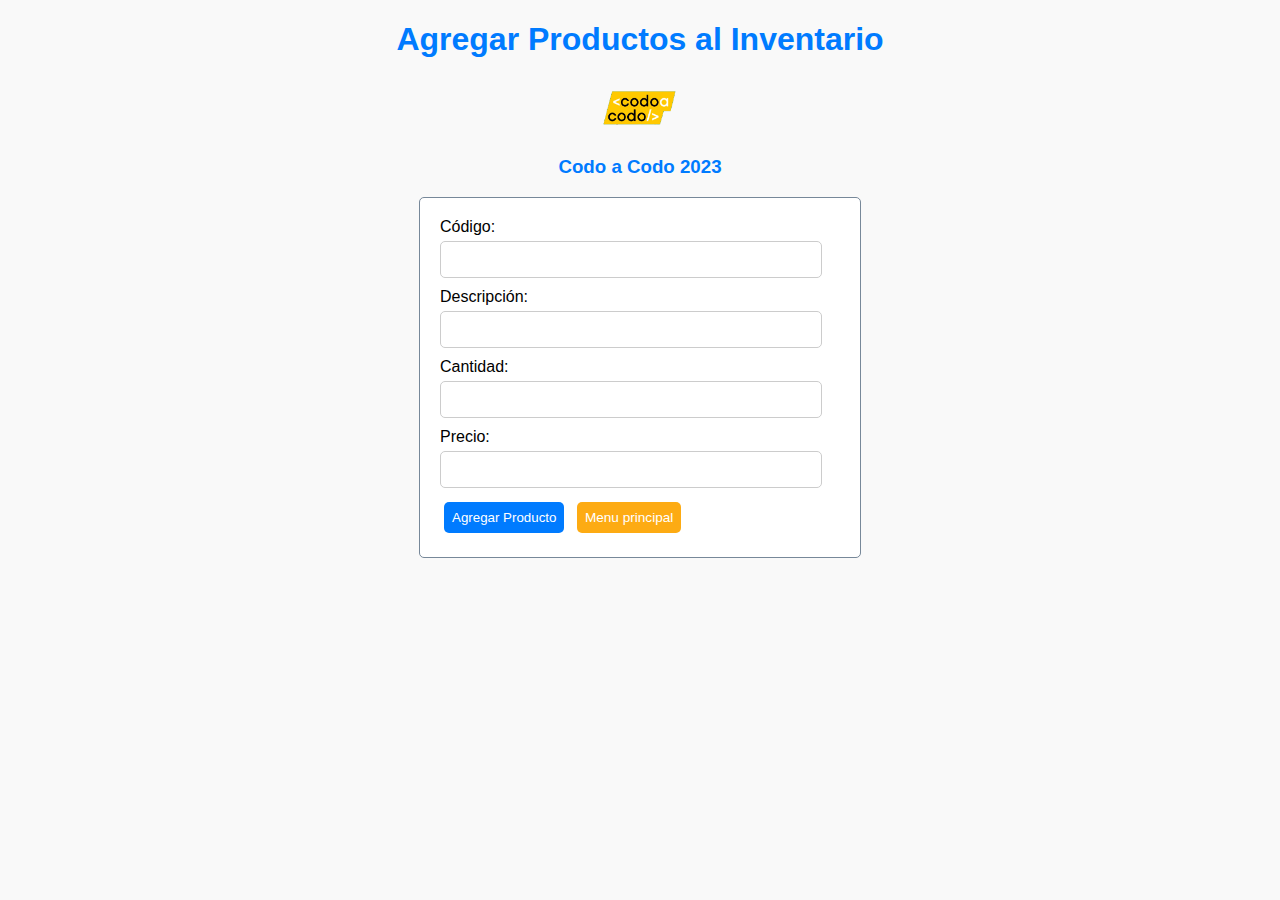
==== altas.html @ e5553748 "Add files via upload" ====
<!DOCTYPE html>
<html lang="en">

<head>
    <meta charset="UTF-8">
    <meta http-equiv="X-UA-Compatible" content="IE=edge">
    <meta name="viewport" content="width=device-width, initial-scale=1.0">
    <title>Agregar producto</title>
    <link rel="stylesheet" href="css/estilos.css">
</head>

<body>
    <h1>Agregar Productos al Inventario</h1>
    <div class="img"><img src="img/logo_codo.png" alt="codoacodo" width="100px"></div>
    <h3>Codo a Codo 2023</h3>
    <form id="formulario">
        <label for="codigo">Código:</label>
        <input type="text" id="codigo" name="codigo" required><br>

        <label for="descripcion">Descripción:</label>
        <input type="text" id="descripcion" name="descripcion" required><br>

        <label for="cantidad">Cantidad:</label>
        <input type="number" id="cantidad" name="cantidad" required><br>

        <label for="precio">Precio:</label>
        <input type="number" step="0.01" id="precio" name="precio" required><br>

        <button type="submit">Agregar Producto</button>
        <a href="index.html">Menu principal</a>
    </form>

    <script>
        //const URL = "http://127.0.0.1:5000/"
        const URL = "https://cesaraponte.pythonanywhere.com/"
        // Capturamos el evento de envío del formulario
        document.getElementById('formulario').addEventListener('submit', function (event) {
            event.preventDefault(); // Evitamos que se envie el form por ahora

            // Obtenemos los valores del formulario
            var codigo = document.getElementById('codigo').value;
            var descripcion = document.getElementById('descripcion').value;
            var cantidad = document.getElementById('cantidad').value;
            var precio = document.getElementById('precio').value;

            // Creamos un objeto con los datos del producto
            var producto = {
                codigo: codigo,
                descripcion: descripcion,
                cantidad: cantidad,
                precio: precio
            };
            console.log(producto)
            // Realizamos la solicitud POST al servidor
            fetch(URL + 'productos', {
                method: 'POST',
                headers: {
                    'Content-Type': 'application/json'
                },
                body: JSON.stringify(producto)
            })
                .then(function (response) {
                    // Código para manejar la respuesta
                    if (response.ok) {
                        return response.json(); // Parseamos la respuesta JSON
                    } else {
                        // Si hubo un error, lanzar explícitamente una excepción
                        // para ser "catcheada" más adelante
                        throw new Error('Error al agregar el producto.');
                    }
                })
                .then(function (data) {
                    alert('Producto agregado correctamente.');
                    //Limpiamos el formulario.
                    document.getElementById('codigo').value = "";
                    document.getElementById('descripcion').value = "";
                    document.getElementById('cantidad').value = "";
                    document.getElementById('precio').value = "";
                })
                .catch(function (error) {
                    // Código para manejar errores
                    alert('Error al agregar el producto.');
                });
        })
    </script>
</body>

</html>
---- css/estilos.css ----
/* Estilos para todo el proyecto */
body {
    font-family: Arial, sans-serif;
    background-color: #f9f9f9;
}

.contenedor-centrado {
    display:flex;
    width: 100%;
    justify-content: center;
}

.contenedor-total {
    display:flex;
    width: 100%;
    justify-content: center;
    background-color: cadetblue;
}

p {
    font-family: 'Times New Roman', Times, serif;
    background-color: #f9f9f9;
    max-width: 400px;
    margin: 0 auto;
    padding: 20px;
}

h1, h2, h3, h4, h5, h6 {
    text-align: center;
    color: #007bff;
}

.img {
    display:flex;
    width: 100%;
    justify-content: center;
}

form {
    max-width: 400px;
    margin: 0 auto;
    padding: 20px;
    background-color: white;
    border: 1px solid lightslategray;
    border-radius: 5px;
}

table {
    max-width: 90%;
    margin: 0 auto;
    padding: 20px;
    background-color: white;
    border: 1px solid lightslategray;
    border-radius: 5px;
}

label {
    display: block;
    margin-bottom: 5px;
}

input[type="text"],
input[type="number"],
textarea {
    width: 90%;
    padding: 10px;
    margin-bottom: 10px;
    border: 1px solid #cccccc;
    border-radius: 5px;
}

input[type="submit"] {
    padding: 10px;
    background-color: #007bff;
    color: #ffffff;
    border: none;
    border-radius: 5px;
    cursor: pointer;
}

input[type="submit"]:hover {
    background-color: #0056b3;
}

button {
    padding: 8px;
    margin:4px;
    background-color: #007bff;
    color: #ffffff;
    border: none;
    border-radius: 5px;
    cursor: pointer;
}

button:hover {
    background-color: #0056b3;
}

a {
    padding: 8px;
    margin:4px;
    background-color: #fdab13;
    color: #ffffff;
    border: none;
    border-radius: 5px;
    cursor: pointer;
    text-decoration: none;
    font-size: 85%;
}

a:hover {
    background-color: #cd7b00;
}
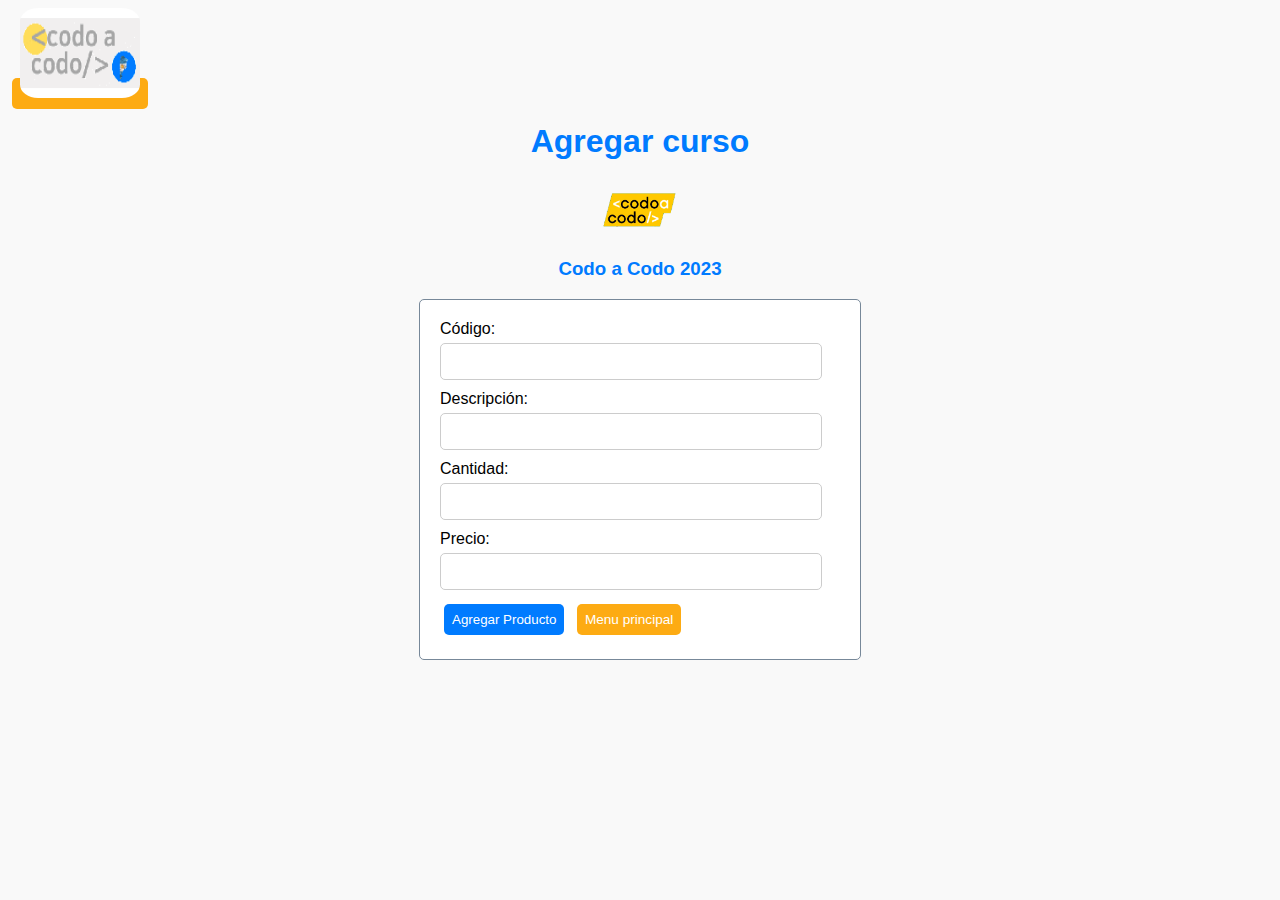
==== commit 65634b87: "Add files via upload" ====
--- a/altas.html
+++ b/altas.html
@@ -5,12 +5,17 @@
     <meta charset="UTF-8">
     <meta http-equiv="X-UA-Compatible" content="IE=edge">
     <meta name="viewport" content="width=device-width, initial-scale=1.0">
-    <title>Agregar producto</title>
+    <title>Agregar curso</title>
     <link rel="stylesheet" href="css/estilos.css">
 </head>
 
 <body>
-    <h1>Agregar Productos al Inventario</h1>
+    <div class="header">
+        <div class="logo">
+          <a href="../index.html"><img src="img/logo.png" class="logi" alt="Logo"></a>
+        </div>
+        <h1>Agregar curso</h1>
+    </div>    
     <div class="img"><img src="img/logo_codo.png" alt="codoacodo" width="100px"></div>
     <h3>Codo a Codo 2023</h3>
     <form id="formulario">
--- a/css/estilos.css
+++ b/css/estilos.css
@@ -3,12 +3,22 @@
     font-family: Arial, sans-serif;
     background-color: #f9f9f9;
 }
-
+.subtit {
+    color: #fdab13;
+    font-size: 30px;
+    background-color:#F1EFEF;
+    border-radius: 5px;
+    margin-bottom: 80px;   
+    width: 110px; 
+}
 .contenedor-centrado {
     display:flex;
     width: 100%;
     justify-content: center;
 }
+.navbar {
+    margin-top: 2px;    
+  }
 
 .contenedor-total {
     display:flex;
@@ -16,6 +26,27 @@
     justify-content: center;
     background-color: cadetblue;
 }
+.log {
+    margin: 0px;
+    float: left;
+    width: auto ;
+    border-radius: 10%;
+  }
+  
+.logi {
+    height: 90px;
+    width: 120px;
+    border-radius: 15%;
+    }
+  .eslogan {
+    display: flex;
+    justify-content: center;
+  }
+  .es {
+    display: flex;
+    justify-content: center;
+    color: #cccccc;
+  }
 
 p {
     font-family: 'Times New Roman', Times, serif;
@@ -95,6 +126,14 @@
 button:hover {
     background-color: #0056b3;
 }
+.butt {
+    padding: 1px;
+    margin:1px;
+    background-color:#ffffff;
+    border: none;
+    border-radius: 5px;
+    cursor: pointer;
+}
 
 a {
     padding: 8px;
